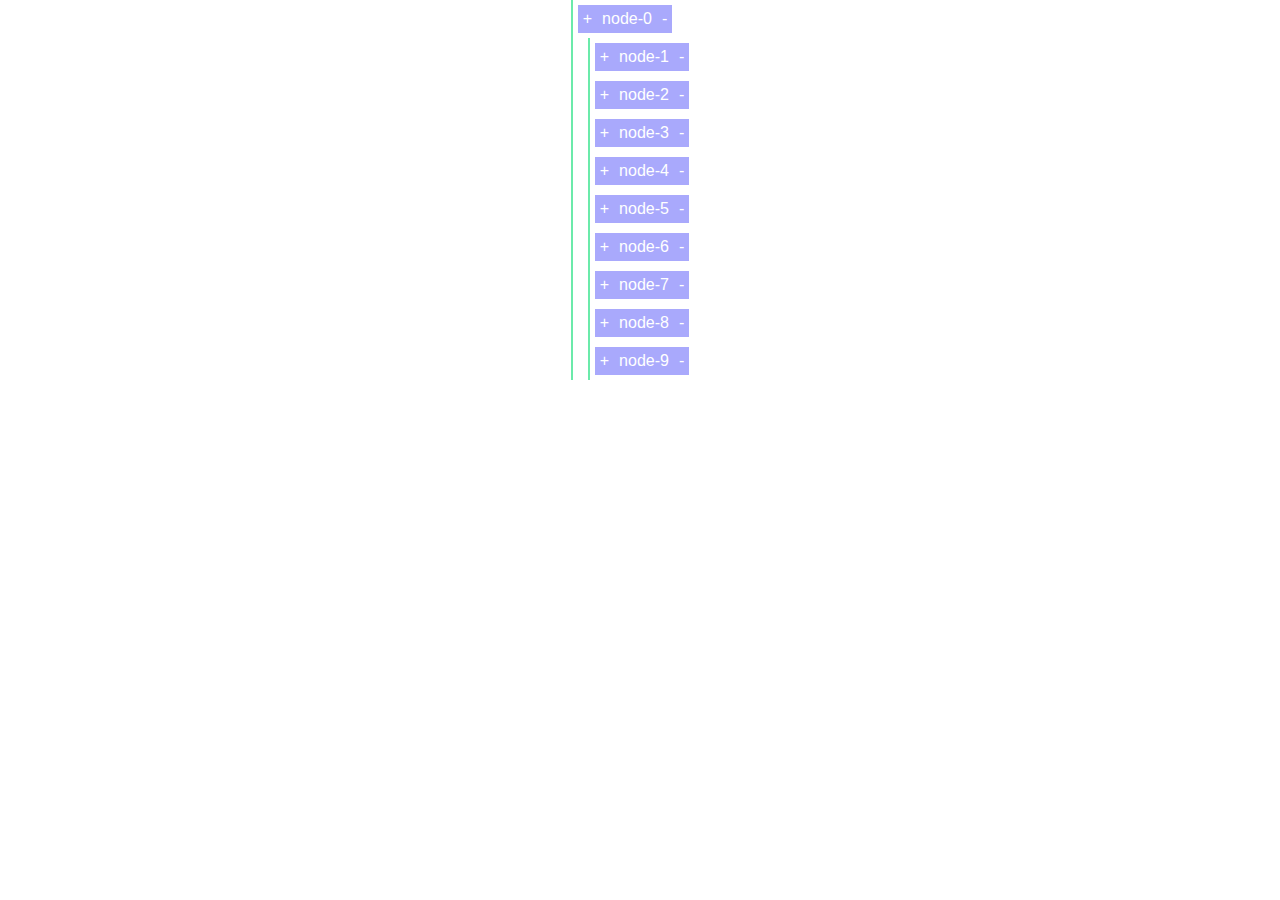
==== index.html @ 306d1b2b "skeleton" ====
<!DOCTYPE>
<html lang="en">
<head>
    <title>!DOCTYPE</title>
    <style>
        * {
            padding: 0;
            margin: 0;
            font-family: sans-serif;
        }

        #root {
            justify-content: center;
            align-items: center;
            display: flex;
        }

        .control-panel {
            color: white;
            background: #a9a9fc;
            cursor: pointer;
            display: inline-flex;
            justify-content: center;
            align-items: center;
            margin: 5px;
        }

        .tree {
            margin: 0 15px 0 15px;
            border-left: 2px solid #6beaaa;
        }

        .control-panel div {
            padding: 2px;
            margin: 3px;
        }


    </style>
</head>

<body>
<div id="root">
</div>

<script src="src/NodeRepository.js"></script>
<script src="src/NodeTreeViewer.js"></script>
<script src="src/NodeTree.js"></script>
<script src="src/Node.js"></script>

<script>
    const NODES = [
        {id: 0, name: 'node-0', parent_id: null},
        {id: 1, name: 'node-1', parent_id: 0},
        {id: 2, name: 'node-2', parent_id: 0},
        {id: 3, name: 'node-3', parent_id: 0},
        {id: 4, name: 'node-4', parent_id: 0},
        {id: 5, name: 'node-5', parent_id: 0},
        {id: 6, name: 'node-6', parent_id: 0},
        {id: 7, name: 'node-7', parent_id: 0},
        {id: 8, name: 'node-8', parent_id: 0},
        {id: 9, name: 'node-9', parent_id: 0},
    ]

    let nodeRepository = new NodeRepository();
    let nodeTreeViewer = new NodeTreeViewer(document.getElementById('root'));
    let nodeTree = new NodeTree(
        nodeRepository,
        nodeTreeViewer
    );

    nodeTree.process();

</script>
</body>
</html>
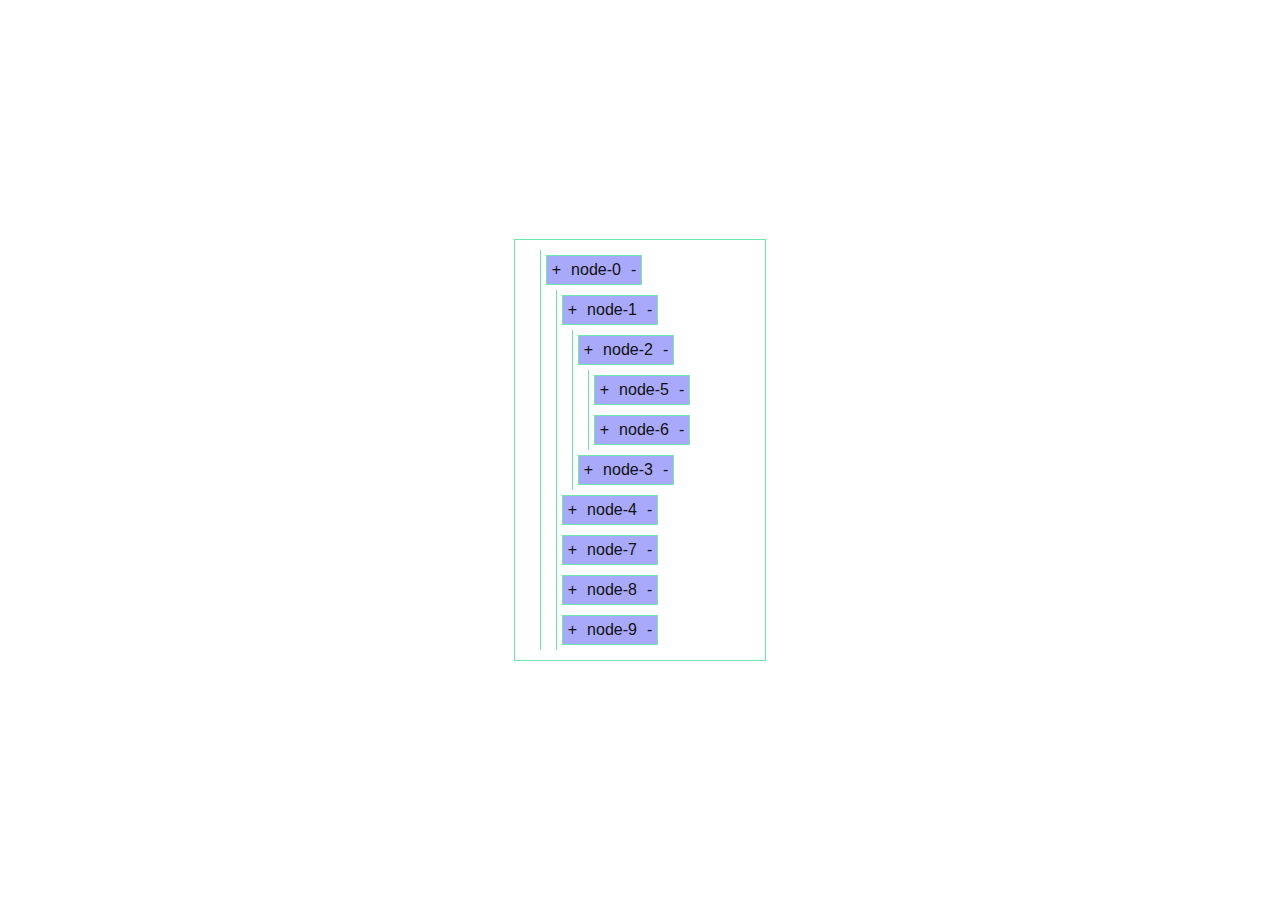
==== commit 73a9b8c6: "Confirm dialog" ====
--- a/index.html
+++ b/index.html
@@ -10,24 +10,98 @@
         }
 
         #root {
+            border: 1px solid #6be9aa;
+            padding: 10px;
+            position: relative;
+        }
+
+        .modal {
+            color: rgb(43 42 42);
+            background: white;
+            z-index: 1;
+            position: absolute;
+            width: 100%;
+            border-top: 1px solid #6be9aa;
+            border-bottom: 1px solid #6be9aa;
+        }
+
+        .modal-header {
+            padding: 5px;
+            border-bottom: 1px solid silver;
+        }
+
+        .modal-text {
+            padding: 5px;
+            font-size: 14px;
+        }
+
+        .modal-confirm-panel {
+            display: flex;
+            justify-content: space-between;
+            border-top: 1px solid silver;
+            padding: 5px;
+
+        }
+
+        .modal-confirm-panel-timer {
+            width: 10px;
+            height: 10px;
+            background: red;
+
+        }
+
+        .modal-confirm-panel-button-box {
+            display: flex;
+
+        }
+
+        .modal-confirm-panel-consent-button {
+            background: #6be9aa;
+            padding: 5px;
+
+        }
+
+        .modal-confirm-panel-cancel-button {
+            background: #c21e1e;
+            padding: 5px;
+
+        }
+
+        .delete-confirmation {
+            position: absolute;
+            top: 0;
+            right: 0;
+            width: 100%;
+            height: 100%;
+            background: #000000b5;
+            display: flex;
+            justify-content: center;
+            align-items: center;
+        }
+
+        .content {
             justify-content: center;
             align-items: center;
             display: flex;
+            width: 100%;
+            height: 100%;
         }
 
         .control-panel {
-            color: white;
+            color: #101010;
             background: #a9a9fc;
             cursor: pointer;
             display: inline-flex;
             justify-content: center;
             align-items: center;
             margin: 5px;
+            border: 1px solid #6be9aa;
         }
 
         .tree {
             margin: 0 15px 0 15px;
-            border-left: 2px solid #6beaaa;
+            border-left: 1px solid #6be9aa;
+
         }
 
         .control-panel div {
@@ -35,28 +109,29 @@
             margin: 3px;
         }
 
-
     </style>
 </head>
 
 <body>
-<div id="root">
+<div class="content">
+    <div id="root">
+
+    </div>
 </div>
 
 <script src="src/NodeRepository.js"></script>
 <script src="src/NodeTreeViewer.js"></script>
 <script src="src/NodeTree.js"></script>
-<script src="src/Node.js"></script>
 
 <script>
     const NODES = [
         {id: 0, name: 'node-0', parent_id: null},
         {id: 1, name: 'node-1', parent_id: 0},
-        {id: 2, name: 'node-2', parent_id: 0},
-        {id: 3, name: 'node-3', parent_id: 0},
+        {id: 2, name: 'node-2', parent_id: 1},
+        {id: 3, name: 'node-3', parent_id: 1},
         {id: 4, name: 'node-4', parent_id: 0},
-        {id: 5, name: 'node-5', parent_id: 0},
-        {id: 6, name: 'node-6', parent_id: 0},
+        {id: 5, name: 'node-5', parent_id: 2},
+        {id: 6, name: 'node-6', parent_id: 2},
         {id: 7, name: 'node-7', parent_id: 0},
         {id: 8, name: 'node-8', parent_id: 0},
         {id: 9, name: 'node-9', parent_id: 0},
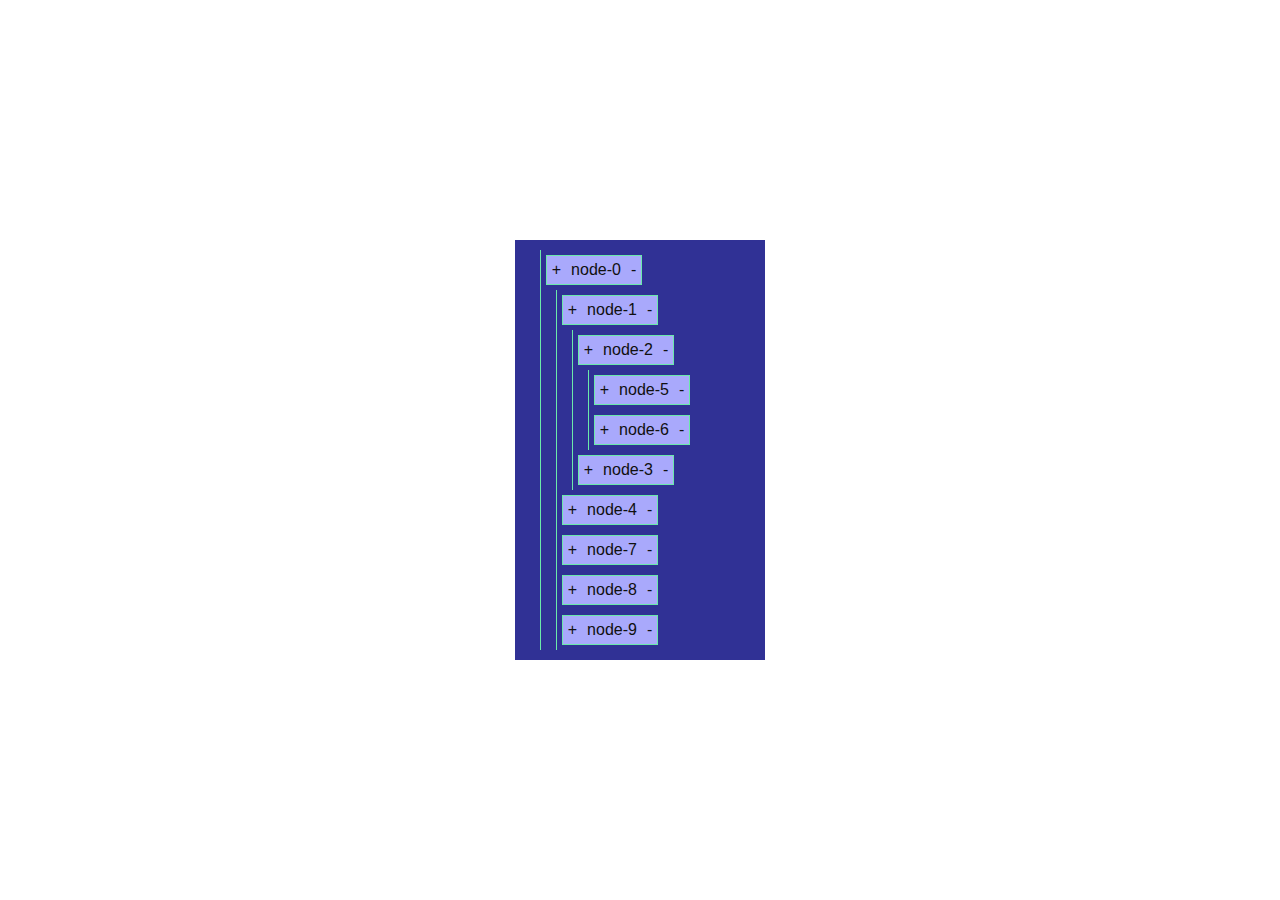
==== commit e646f09c: "Added modal" ====
--- a/index.html
+++ b/index.html
@@ -2,114 +2,7 @@
 <html lang="en">
 <head>
     <title>!DOCTYPE</title>
-    <style>
-        * {
-            padding: 0;
-            margin: 0;
-            font-family: sans-serif;
-        }
-
-        #root {
-            border: 1px solid #6be9aa;
-            padding: 10px;
-            position: relative;
-        }
-
-        .modal {
-            color: rgb(43 42 42);
-            background: white;
-            z-index: 1;
-            position: absolute;
-            width: 100%;
-            border-top: 1px solid #6be9aa;
-            border-bottom: 1px solid #6be9aa;
-        }
-
-        .modal-header {
-            padding: 5px;
-            border-bottom: 1px solid silver;
-        }
-
-        .modal-text {
-            padding: 5px;
-            font-size: 14px;
-        }
-
-        .modal-confirm-panel {
-            display: flex;
-            justify-content: space-between;
-            border-top: 1px solid silver;
-            padding: 5px;
-
-        }
-
-        .modal-confirm-panel-timer {
-            width: 10px;
-            height: 10px;
-            background: red;
-
-        }
-
-        .modal-confirm-panel-button-box {
-            display: flex;
-
-        }
-
-        .modal-confirm-panel-consent-button {
-            background: #6be9aa;
-            padding: 5px;
-
-        }
-
-        .modal-confirm-panel-cancel-button {
-            background: #c21e1e;
-            padding: 5px;
-
-        }
-
-        .delete-confirmation {
-            position: absolute;
-            top: 0;
-            right: 0;
-            width: 100%;
-            height: 100%;
-            background: #000000b5;
-            display: flex;
-            justify-content: center;
-            align-items: center;
-        }
-
-        .content {
-            justify-content: center;
-            align-items: center;
-            display: flex;
-            width: 100%;
-            height: 100%;
-        }
-
-        .control-panel {
-            color: #101010;
-            background: #a9a9fc;
-            cursor: pointer;
-            display: inline-flex;
-            justify-content: center;
-            align-items: center;
-            margin: 5px;
-            border: 1px solid #6be9aa;
-        }
-
-        .tree {
-            margin: 0 15px 0 15px;
-            border-left: 1px solid #6be9aa;
-
-        }
-
-        .control-panel div {
-            padding: 2px;
-            margin: 3px;
-        }
-
-    </style>
+    <link rel="stylesheet" type="text/css" href="src/assets/index.css">
 </head>
 
 <body>
@@ -119,9 +12,9 @@
     </div>
 </div>
 
-<script src="src/NodeRepository.js"></script>
-<script src="src/NodeTreeViewer.js"></script>
-<script src="src/NodeTree.js"></script>
+<script src="src/js/NodeRepository.js"></script>
+<script src="src/js/NodeTreeViewer.js"></script>
+<script src="src/js/NodeTree.js"></script>
 
 <script>
     const NODES = [
@@ -139,13 +32,12 @@
 
     let nodeRepository = new NodeRepository();
     let nodeTreeViewer = new NodeTreeViewer(document.getElementById('root'));
-    let nodeTree = new NodeTree(
+
+    new NodeTree(
         nodeRepository,
         nodeTreeViewer
     );
 
-    nodeTree.process();
-
 </script>
 </body>
 </html>--- a/src/assets/index.css
+++ b/src/assets/index.css
@@ -0,0 +1,138 @@
+* {
+    padding: 0;
+    margin: 0;
+    font-family: sans-serif;
+
+}
+
+#root {
+    padding: 10px;
+    position: relative;
+    background: #303195;
+
+}
+
+.modal {
+    color: rgb(43 42 42);
+    background: white;
+    z-index: 1;
+    position: absolute;
+    width: 100%;
+
+}
+
+.modal-close {
+    position: absolute;
+    right: 0;
+    top: 0;
+    padding: 5px;
+    cursor: pointer;
+
+}
+
+.modal-header {
+    padding: 5px;
+    border-bottom: 1px solid silver;
+
+}
+
+.modal-text {
+    padding: 5px;
+    font-size: 14px;
+}
+
+.modal-confirm-panel {
+    display: flex;
+    justify-content: space-between;
+    border-top: 1px solid silver;
+    padding: 5px;
+
+}
+
+.modal-confirm-panel-timer {
+    color: #973232;
+    display: flex;
+    justify-content: center;
+    align-items: center;
+
+}
+
+.modal-confirm-panel-button-box {
+    display: flex;
+
+}
+
+.modal-confirm-panel-consent-button {
+    margin: 5px;
+    background: #6be9aa;
+    padding: 5px;
+    cursor: pointer;
+
+}
+
+.modal-confirm-panel-cancel-button {
+    margin: 5px;
+    background: #cc9ba0;
+    padding: 5px;
+    cursor: pointer;
+
+}
+
+.delete-confirmation {
+    position: absolute;
+    top: 0;
+    right: 0;
+    width: 100%;
+    height: 100%;
+    background: #000000b5;
+    display: flex;
+    justify-content: center;
+    align-items: center;
+
+}
+
+.content {
+    justify-content: center;
+    align-items: center;
+    display: flex;
+    width: 100%;
+    height: 100%;
+
+}
+
+.control-panel {
+    color: #101010;
+    background: #a9a9fc;
+    cursor: pointer;
+    display: inline-flex;
+    justify-content: center;
+    align-items: center;
+    margin: 5px;
+    border: 1px solid #6be9aa;
+
+}
+
+.create-root {
+    color: #101010;
+    background: #a9a9fc;
+    cursor: pointer;
+    display: inline-flex;
+    justify-content: center;
+    align-items: center;
+    margin: 5px;
+    border: 1px solid #6be9aa;
+    padding: 5px;
+
+}
+
+.tree {
+    margin: 0 15px 0 15px;
+    border-left: 1px solid #6be9aa;
+
+}
+
+.control-panel div {
+    padding: 2px;
+    margin: 3px;
+
+}
